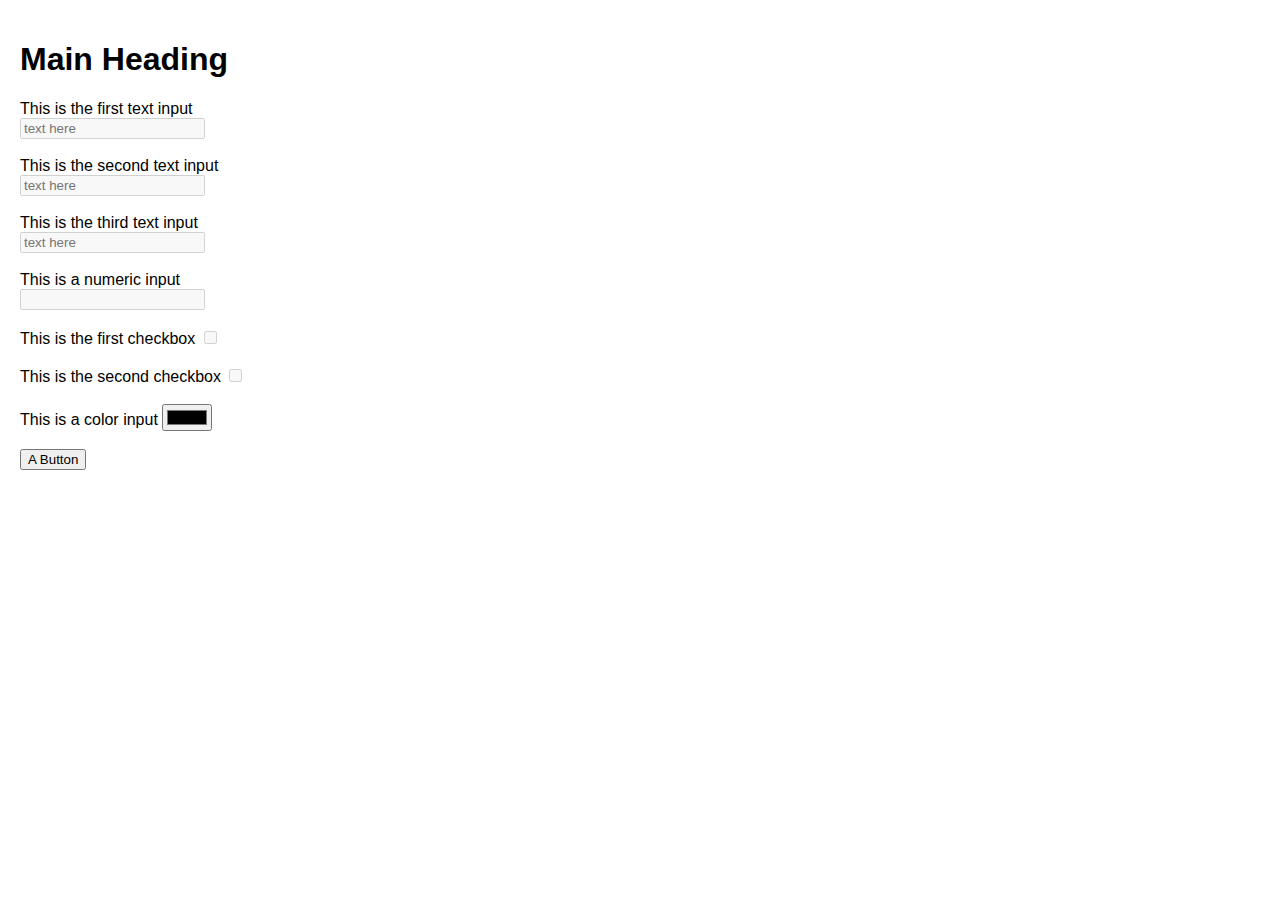
==== lab/part1-jquery.html @ 09333411 "finished lab" ====
<!DOCTYPE html>
<html>
  <head>
    <!-- CSS Imports -->
    <link rel="stylesheet" href="css/leaflet.css" />
    <!-- =====================
    Edit css/style.css
    ====================== -->
    <link rel="stylesheet" href="css/style.css" />
  </head>
  <body>
    <!-- Sidebar -->
    <div class="sidebar">
      <h1 id="main-heading">Main Heading</h1>
      <label id="text-label1" for="text-input1">This is the first text input</label>
      <input id="text-input1" class="input-text" type="text" placeholder="text here" disabled>
      <br>
      <br>
      <label id="text-label2" for="text-input2">This is the second text input</label>
      <input id="text-input2" class="input-text" type="text" placeholder="text here" disabled>
      <br>
      <br>
      <label id="text-label3" for="text-input3">This is the third text input</label>
      <input id="text-input3" class="input-text" type="text" placeholder="text here" disabled>
      <br>
      <br>
      <label id="number-label" for="numeric-input">This is a numeric input</label>
      <input type="number" id="numeric-input" disabled>
      <br>
      <br>
      <!-- BE CAREFUL WITH CHECKBOXES! The jQuery API handles checkboxes differently than other inputs! -->
      <label id="checkbox-label1" for="cbox-input1">This is the first checkbox</label>
      <input type="checkbox" id="cbox-input1" disabled>
      <br>
      <br>
      <label id="checkbox-label2" for="cbox-input2">This is the second checkbox</label>
      <input type="checkbox" id="cbox-input2" value="second_checkbox" disabled>
      <br>
      <br>
      <label id="color-label" for="color-input">This is a color input</label>
      <input type="color" id="color-input">
      <br>
      <br>   
      <button>A Button</button>
    </div>
    <!-- Map -->
    <div id="map" class="map"></div>

    <!-- Javascript Imports Here -->
    <script src="js/leaflet.js"></script>
    <script src="js/underscore.js"></script>
    <script src="js/jquery-2.2.0.js"></script>
    <script src="js/part1-jquery.js"></script>
  </body>
</html>
---- lab/css/style.css ----
body {
    padding: 0;
    overflow: hidden;
    font-family: helvetica, arial, sans-serif;
}

.map {
    position: absolute;
    right: 0px;
    left: 340px;
    height: 100%;
    top: 0;
}

.sidebar {
    position: absolute;
    left: 0px;
    width: 340px;
    top: 0;
    bottom: 0;
    overflow-y: auto;
    padding: 20px;
}
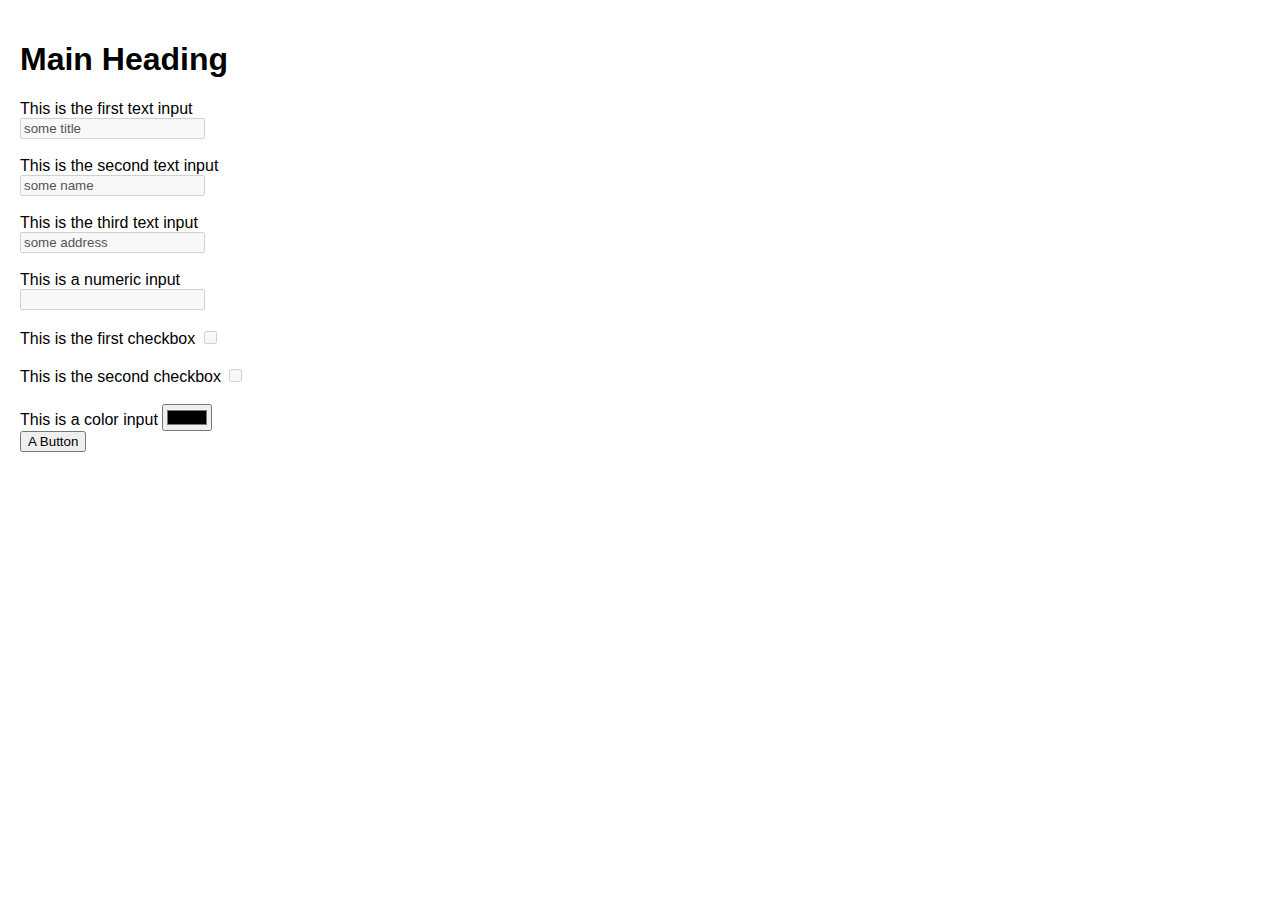
==== commit 14f78ff5: "Update part1-jquery.html" ====
--- a/lab/part1-jquery.html
+++ b/lab/part1-jquery.html
@@ -13,15 +13,15 @@
     <div class="sidebar">
       <h1 id="main-heading">Main Heading</h1>
       <label id="text-label1" for="text-input1">This is the first text input</label>
-      <input id="text-input1" class="input-text" type="text" placeholder="text here" disabled>
+      <input id="text-input1" class="input-text" type="text" placeholder="text here" value="some title" disabled>
       <br>
       <br>
       <label id="text-label2" for="text-input2">This is the second text input</label>
-      <input id="text-input2" class="input-text" type="text" placeholder="text here" disabled>
+      <input id="text-input2" class="input-text" type="text" placeholder="text here" value="some name" disabled>
       <br>
       <br>
       <label id="text-label3" for="text-input3">This is the third text input</label>
-      <input id="text-input3" class="input-text" type="text" placeholder="text here" disabled>
+      <input id="text-input3" class="input-text" type="text" placeholder="text here" value="some address" disabled>
       <br>
       <br>
       <label id="number-label" for="numeric-input">This is a numeric input</label>
@@ -39,8 +39,7 @@
       <br>
       <label id="color-label" for="color-input">This is a color input</label>
       <input type="color" id="color-input">
-      <br>
-      <br>   
+      <br>  
       <button>A Button</button>
     </div>
     <!-- Map -->
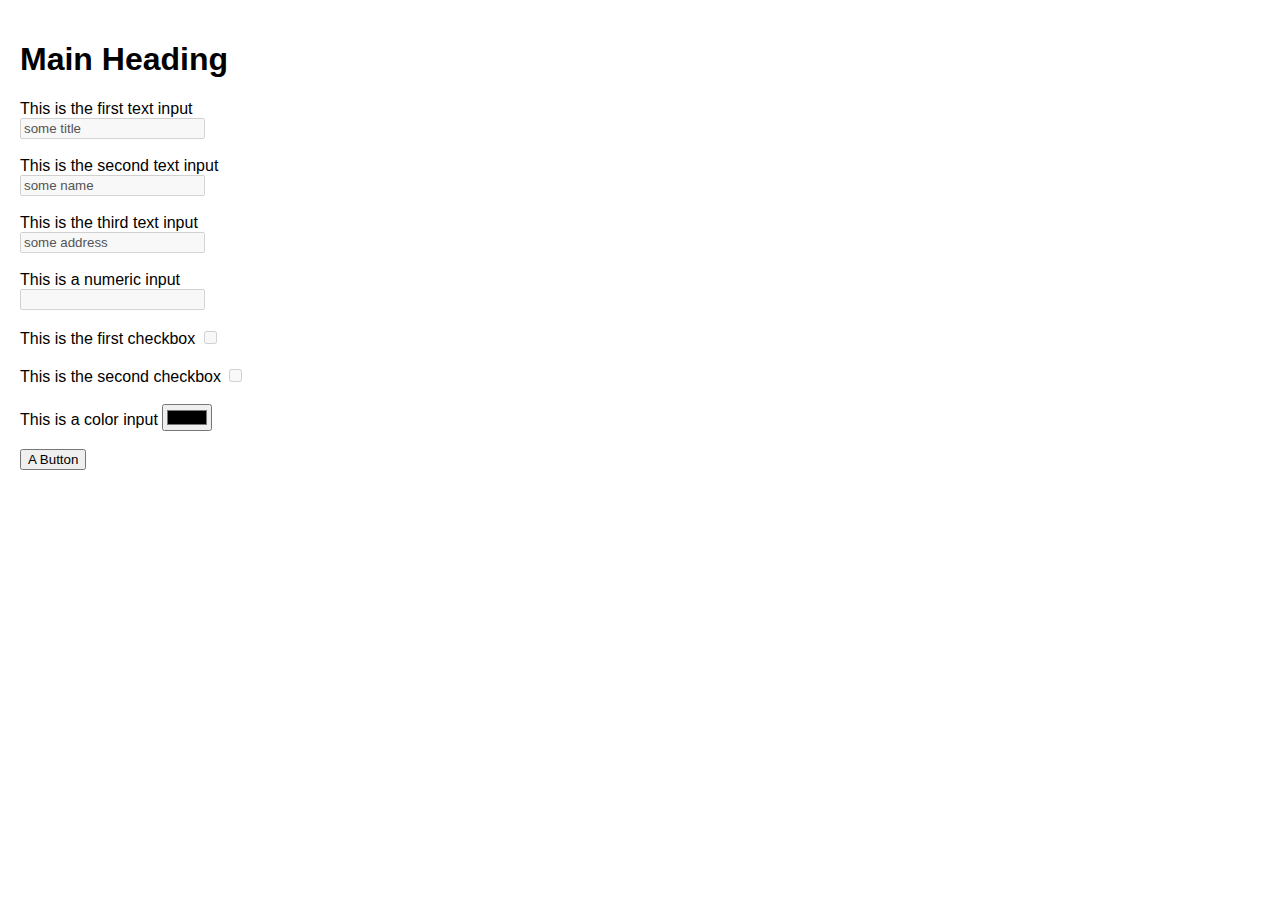
==== commit 803856e2: "update" ====
--- a/lab/part1-jquery.html
+++ b/lab/part1-jquery.html
@@ -40,6 +40,7 @@
       <label id="color-label" for="color-input">This is a color input</label>
       <input type="color" id="color-input">
       <br>  
+      <br>
       <button>A Button</button>
     </div>
     <!-- Map -->
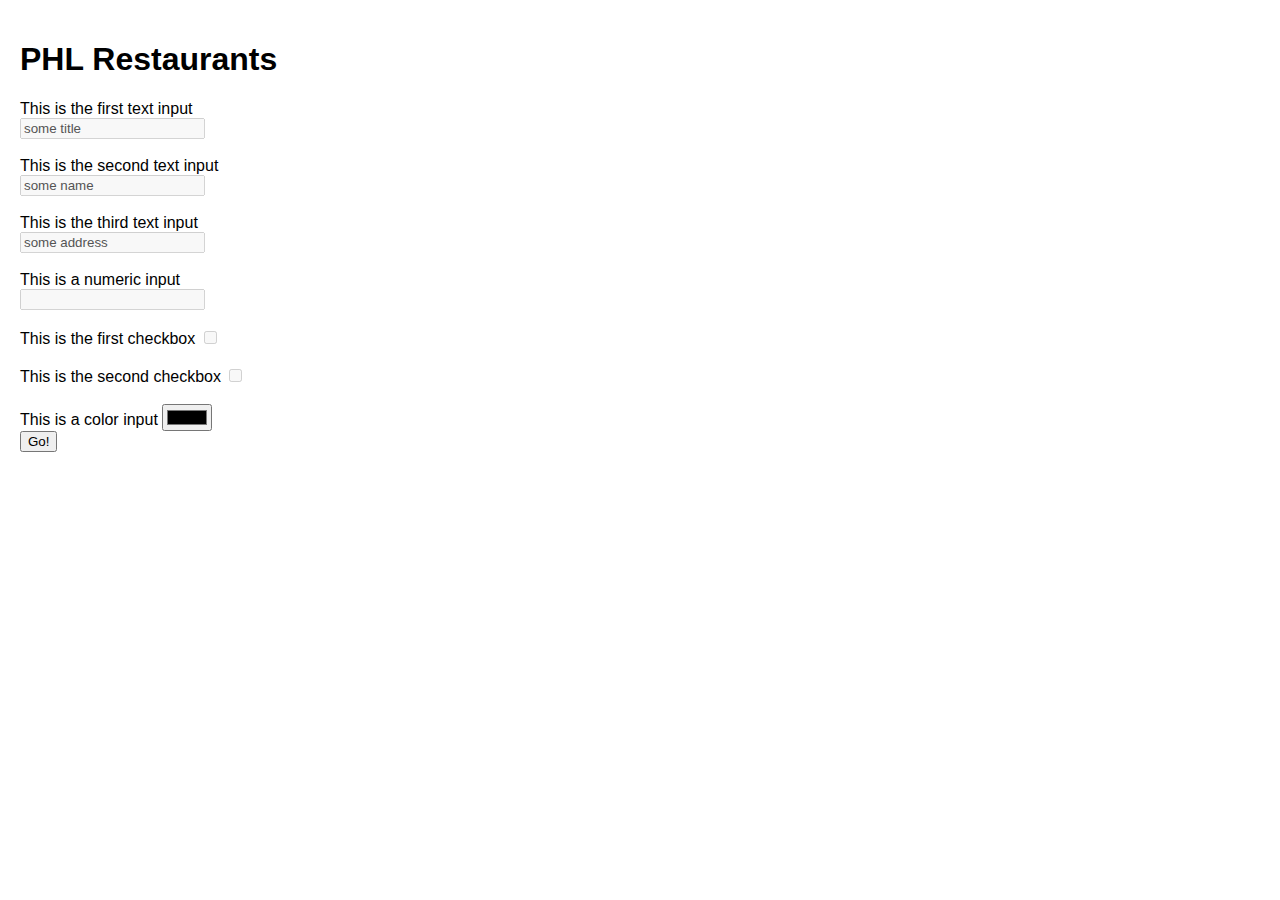
==== commit 1d78309e: "Merge 5df13df8ed38df1500831a6ff1557e10695c5419 into 5116f5cbaaad7dd445193a265e46bd7b9818b3c0" ====
--- a/lab/part1-jquery.html
+++ b/lab/part1-jquery.html
@@ -7,11 +7,17 @@
     Edit css/style.css
     ====================== -->
     <link rel="stylesheet" href="css/style.css" />
+    <style>
+      .leaflet-marker-icon{
+        background-color:forestgreen;
+        opacity: 0.9;
+      }
+    </style>
   </head>
   <body>
     <!-- Sidebar -->
     <div class="sidebar">
-      <h1 id="main-heading">Main Heading</h1>
+      <h1 id="main-heading">PHL Restaurants</h1>
       <label id="text-label1" for="text-input1">This is the first text input</label>
       <input id="text-input1" class="input-text" type="text" placeholder="text here" value="some title" disabled>
       <br>
@@ -39,9 +45,8 @@
       <br>
       <label id="color-label" for="color-input">This is a color input</label>
       <input type="color" id="color-input">
-      <br>  
       <br>
-      <button>A Button</button>
+      <button>Go!</button>
     </div>
     <!-- Map -->
     <div id="map" class="map"></div>
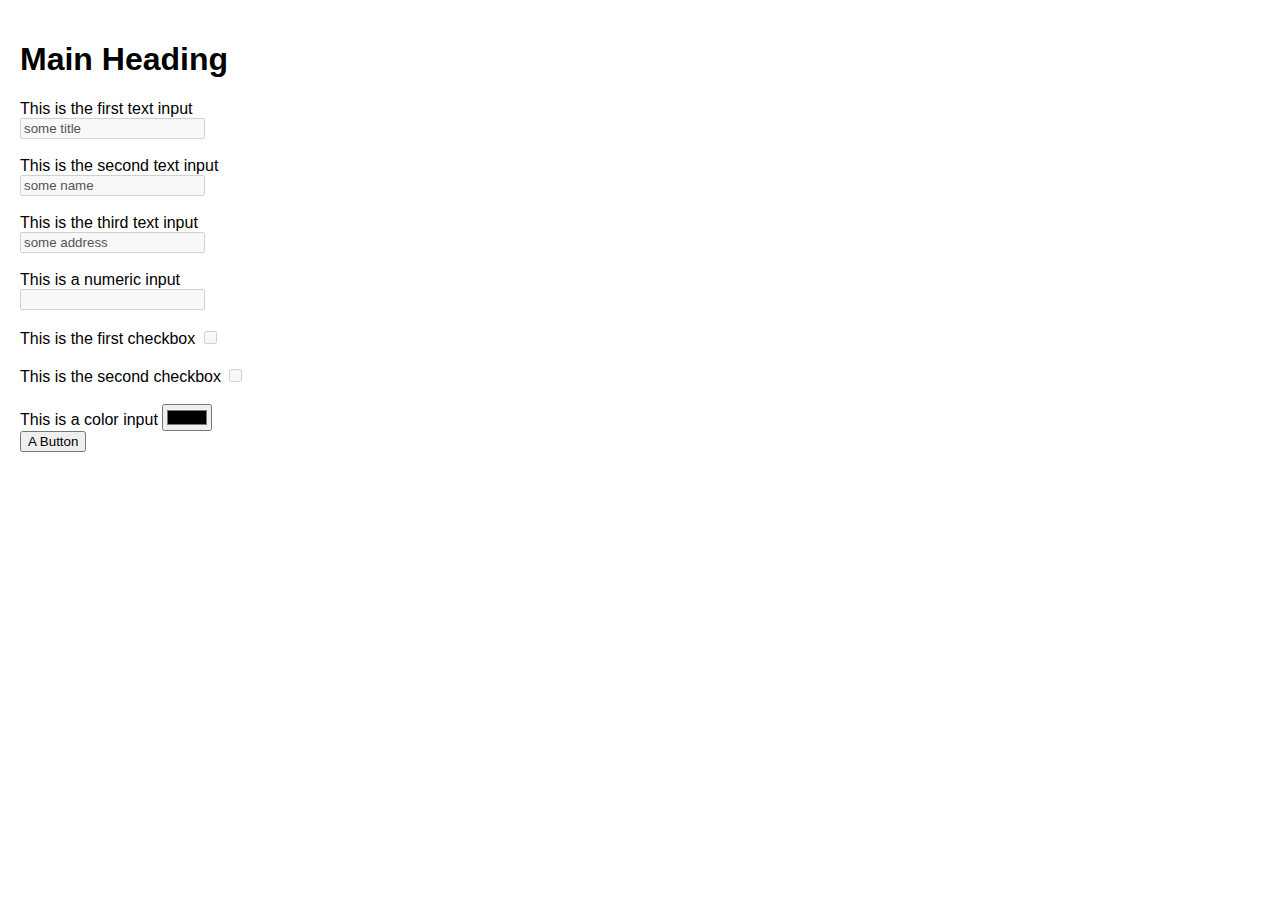
==== commit 9f15185e: "Merge e0b32ad941b0a209119e16b740cceb2fde3ced23 into 5116f5cbaaad7dd445193a265e46bd7b9818b3c0" ====
--- a/lab/part1-jquery.html
+++ b/lab/part1-jquery.html
@@ -7,17 +7,11 @@
     Edit css/style.css
     ====================== -->
     <link rel="stylesheet" href="css/style.css" />
-    <style>
-      .leaflet-marker-icon{
-        background-color:forestgreen;
-        opacity: 0.9;
-      }
-    </style>
   </head>
   <body>
     <!-- Sidebar -->
     <div class="sidebar">
-      <h1 id="main-heading">PHL Restaurants</h1>
+      <h1 id="main-heading">Main Heading</h1>
       <label id="text-label1" for="text-input1">This is the first text input</label>
       <input id="text-input1" class="input-text" type="text" placeholder="text here" value="some title" disabled>
       <br>
@@ -46,10 +40,11 @@
       <label id="color-label" for="color-input">This is a color input</label>
       <input type="color" id="color-input">
       <br>
-      <button>Go!</button>
+      <button>A Button</button>
     </div>
     <!-- Map -->
     <div id="map" class="map"></div>
+    <div id= "myIcon" class= 'my-div-icon'></div>
 
     <!-- Javascript Imports Here -->
     <script src="js/leaflet.js"></script>
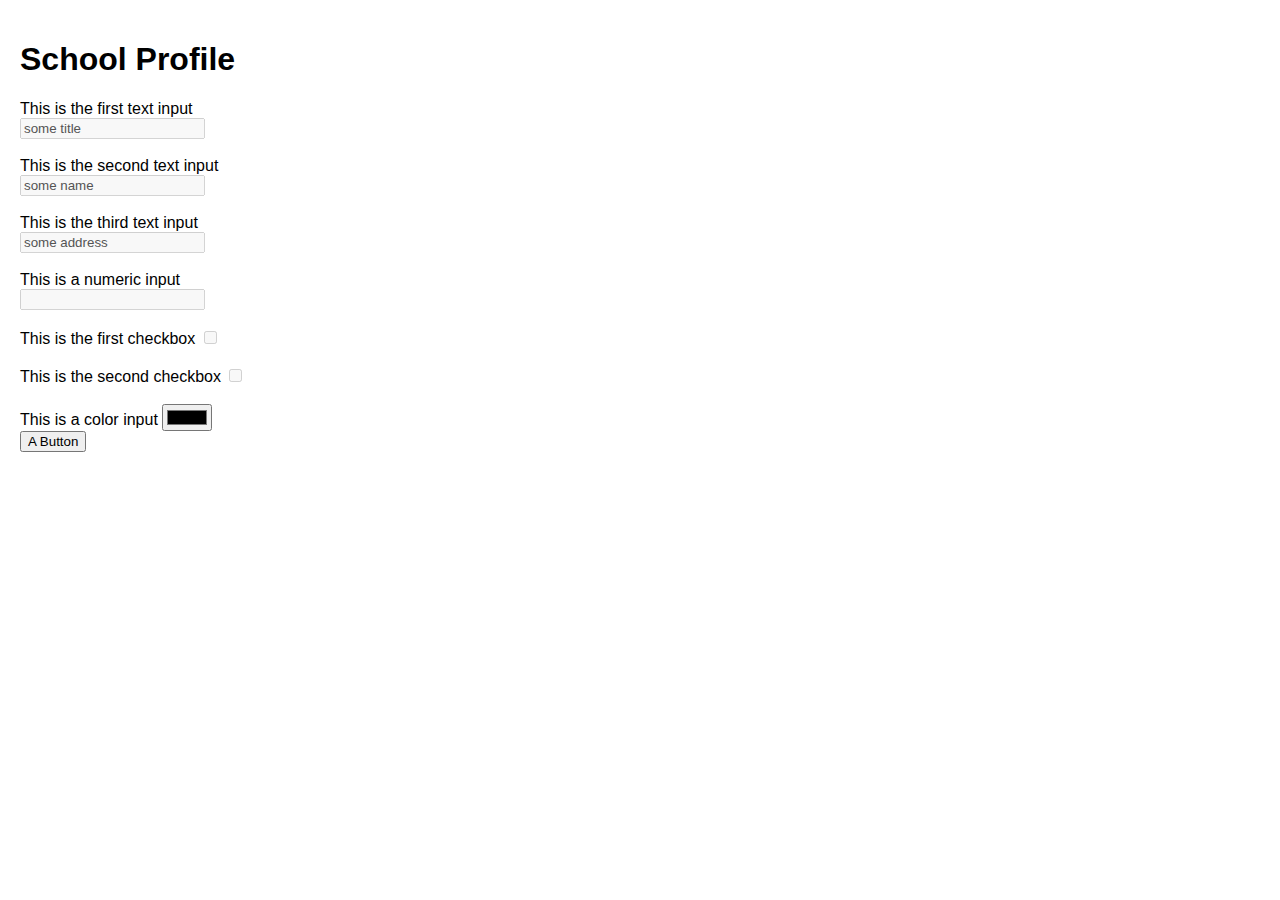
==== commit 9602638a: "Lab + Assignment" ====
--- a/lab/part1-jquery.html
+++ b/lab/part1-jquery.html
@@ -1,55 +1,58 @@
 <!DOCTYPE html>
 <html>
-  <head>
+
+<head>
     <!-- CSS Imports -->
     <link rel="stylesheet" href="css/leaflet.css" />
     <!-- =====================
     Edit css/style.css
     ====================== -->
     <link rel="stylesheet" href="css/style.css" />
-  </head>
-  <body>
+</head>
+
+<body>
     <!-- Sidebar -->
     <div class="sidebar">
-      <h1 id="main-heading">Main Heading</h1>
-      <label id="text-label1" for="text-input1">This is the first text input</label>
-      <input id="text-input1" class="input-text" type="text" placeholder="text here" value="some title" disabled>
-      <br>
-      <br>
-      <label id="text-label2" for="text-input2">This is the second text input</label>
-      <input id="text-input2" class="input-text" type="text" placeholder="text here" value="some name" disabled>
-      <br>
-      <br>
-      <label id="text-label3" for="text-input3">This is the third text input</label>
-      <input id="text-input3" class="input-text" type="text" placeholder="text here" value="some address" disabled>
-      <br>
-      <br>
-      <label id="number-label" for="numeric-input">This is a numeric input</label>
-      <input type="number" id="numeric-input" disabled>
-      <br>
-      <br>
-      <!-- BE CAREFUL WITH CHECKBOXES! The jQuery API handles checkboxes differently than other inputs! -->
-      <label id="checkbox-label1" for="cbox-input1">This is the first checkbox</label>
-      <input type="checkbox" id="cbox-input1" disabled>
-      <br>
-      <br>
-      <label id="checkbox-label2" for="cbox-input2">This is the second checkbox</label>
-      <input type="checkbox" id="cbox-input2" value="second_checkbox" disabled>
-      <br>
-      <br>
-      <label id="color-label" for="color-input">This is a color input</label>
-      <input type="color" id="color-input">
-      <br>
-      <button>A Button</button>
+        <h1 id="main-heading">School Profile</h1>
+        <label id="text-label1" for="text-input1">This is the first text input</label>
+        <input id="text-input1" class="input-text" type="text" placeholder="text here" value="some title" disabled>
+        <br>
+        <br>
+        <label id="text-label2" for="text-input2">This is the second text input</label>
+        <input id="text-input2" class="input-text" type="text" placeholder="text here" value="some name" disabled>
+        <br>
+        <br>
+        <label id="text-label3" for="text-input3">This is the third text input</label>
+        <input id="text-input3" class="input-text" type="text" placeholder="text here" value="some address" disabled>
+        <br>
+        <br>
+        <label id="number-label" for="numeric-input">This is a numeric input</label>
+        <input type="number" id="numeric-input" disabled>
+        <br>
+        <br>
+        <!-- BE CAREFUL WITH CHECKBOXES! The jQuery API handles checkboxes differently than other inputs! -->
+        <label id="checkbox-label1" for="cbox-input1">This is the first checkbox</label>
+        <input type="checkbox" id="cbox-input1" disabled>
+        <br>
+        <br>
+        <label id="checkbox-label2" for="cbox-input2">This is the second checkbox</label>
+        <input type="checkbox" id="cbox-input2" value="second_checkbox" disabled>
+        <br>
+        <br>
+        <label id="color-label" for="color-input">This is a color input</label>
+        <input type="color" id="color-input">
+        <br>
+        <button>A Button</button>
     </div>
     <!-- Map -->
     <div id="map" class="map"></div>
-    <div id= "myIcon" class= 'my-div-icon'></div>
+    <div id="myIcon" class='my-div-icon'></div>
 
     <!-- Javascript Imports Here -->
     <script src="js/leaflet.js"></script>
     <script src="js/underscore.js"></script>
     <script src="js/jquery-2.2.0.js"></script>
     <script src="js/part1-jquery.js"></script>
-  </body>
-</html>
+</body>
+
+</html>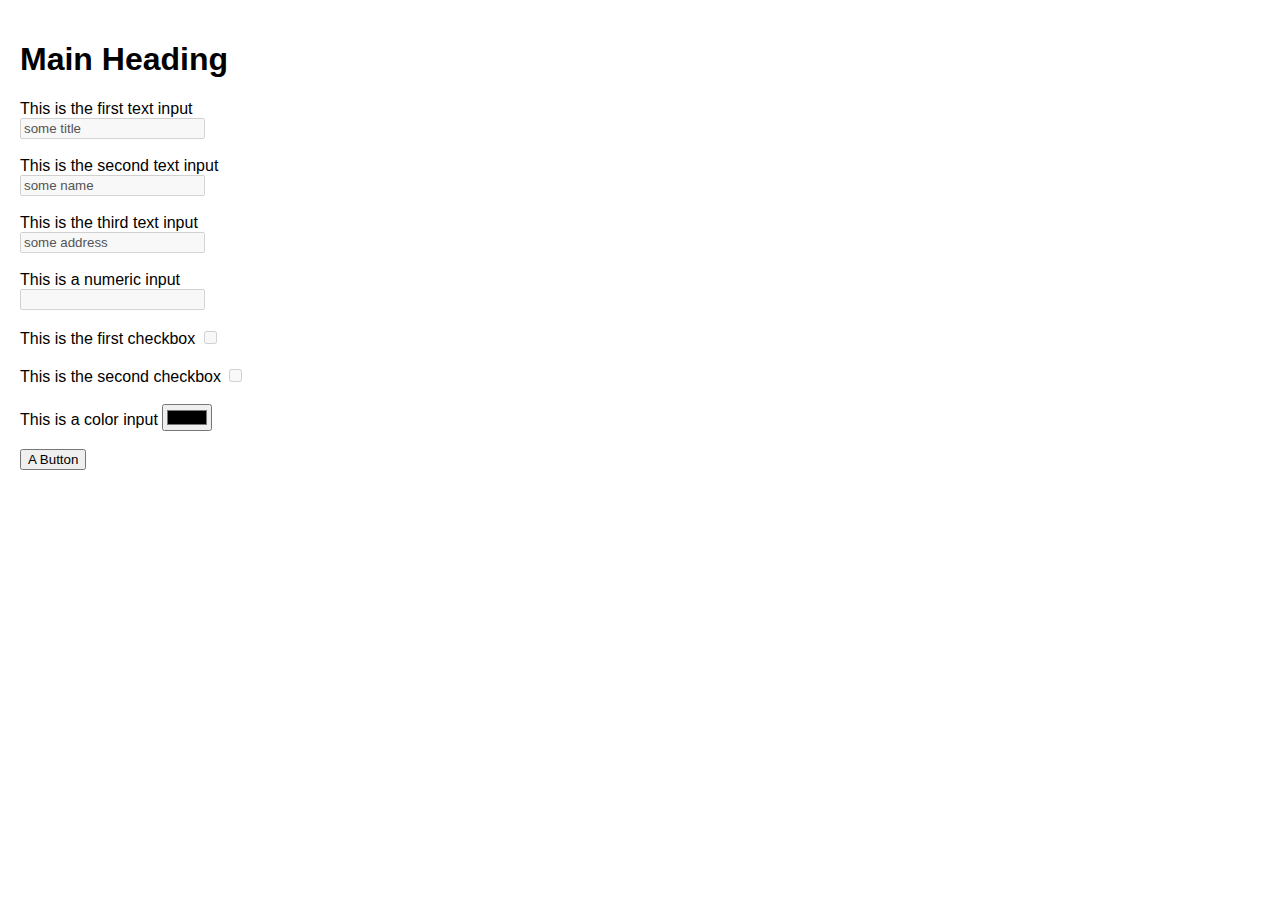
==== commit 9d061293: "Merge 9e3c83cae0fa3fbcd5a9e608adc4ced0661e9b2b into 5116f5cbaaad7dd445193a265e46bd7b9818b3c0" ====
--- a/lab/part1-jquery.html
+++ b/lab/part1-jquery.html
@@ -1,58 +1,55 @@
 <!DOCTYPE html>
 <html>
-
-<head>
+  <head>
     <!-- CSS Imports -->
     <link rel="stylesheet" href="css/leaflet.css" />
     <!-- =====================
     Edit css/style.css
     ====================== -->
     <link rel="stylesheet" href="css/style.css" />
-</head>
-
-<body>
+  </head>
+  <body>
     <!-- Sidebar -->
     <div class="sidebar">
-        <h1 id="main-heading">School Profile</h1>
-        <label id="text-label1" for="text-input1">This is the first text input</label>
-        <input id="text-input1" class="input-text" type="text" placeholder="text here" value="some title" disabled>
-        <br>
-        <br>
-        <label id="text-label2" for="text-input2">This is the second text input</label>
-        <input id="text-input2" class="input-text" type="text" placeholder="text here" value="some name" disabled>
-        <br>
-        <br>
-        <label id="text-label3" for="text-input3">This is the third text input</label>
-        <input id="text-input3" class="input-text" type="text" placeholder="text here" value="some address" disabled>
-        <br>
-        <br>
-        <label id="number-label" for="numeric-input">This is a numeric input</label>
-        <input type="number" id="numeric-input" disabled>
-        <br>
-        <br>
-        <!-- BE CAREFUL WITH CHECKBOXES! The jQuery API handles checkboxes differently than other inputs! -->
-        <label id="checkbox-label1" for="cbox-input1">This is the first checkbox</label>
-        <input type="checkbox" id="cbox-input1" disabled>
-        <br>
-        <br>
-        <label id="checkbox-label2" for="cbox-input2">This is the second checkbox</label>
-        <input type="checkbox" id="cbox-input2" value="second_checkbox" disabled>
-        <br>
-        <br>
-        <label id="color-label" for="color-input">This is a color input</label>
-        <input type="color" id="color-input">
-        <br>
-        <button>A Button</button>
+      <h1 id="main-heading">Main Heading</h1>
+      <label id="text-label1" for="text-input1">This is the first text input</label>
+      <input id="text-input1" class="input-text" type="text" placeholder="text here" value="some title" disabled>
+      <br>
+      <br>
+      <label id="text-label2" for="text-input2">This is the second text input</label>
+      <input id="text-input2" class="input-text" type="text" placeholder="text here" value="some name" disabled>
+      <br>
+      <br>
+      <label id="text-label3" for="text-input3">This is the third text input</label>
+      <input id="text-input3" class="input-text" type="text" placeholder="text here" value="some address" disabled>
+      <br>
+      <br>
+      <label id="number-label" for="numeric-input">This is a numeric input</label>
+      <input type="number" id="numeric-input" disabled>
+      <br>
+      <br>
+      <!-- BE CAREFUL WITH CHECKBOXES! The jQuery API handles checkboxes differently than other inputs! -->
+      <label id="checkbox-label1" for="cbox-input1">This is the first checkbox</label>
+      <input type="checkbox" id="cbox-input1" disabled>
+      <br>
+      <br>
+      <label id="checkbox-label2" for="cbox-input2">This is the second checkbox</label>
+      <input type="checkbox" id="cbox-input2" value="second_checkbox" disabled>
+      <br>
+      <br>
+      <label id="color-label" for="color-input">This is a color input</label>
+      <input type="color" id="color-input">
+      <br>  
+      <br>
+      <button>A Button</button>
     </div>
     <!-- Map -->
     <div id="map" class="map"></div>
-    <div id="myIcon" class='my-div-icon'></div>
 
     <!-- Javascript Imports Here -->
     <script src="js/leaflet.js"></script>
     <script src="js/underscore.js"></script>
     <script src="js/jquery-2.2.0.js"></script>
     <script src="js/part1-jquery.js"></script>
-</body>
-
-</html>+  </body>
+</html>
--- a/lab/css/style.css
+++ b/lab/css/style.css
@@ -20,4 +20,16 @@
     bottom: 0;
     overflow-y: auto;
     padding: 20px;
-}+}
+
+.marker-pin {
+    width: 30px;
+    height: 30px;
+    border-radius: 50% 50% 50% 0;
+    /* background: #c30b82; */
+    position: absolute;
+    transform: rotate(-45deg);
+    left: 50%;
+    top: 50%;
+    margin: -15px 0 0 -15px;
+  }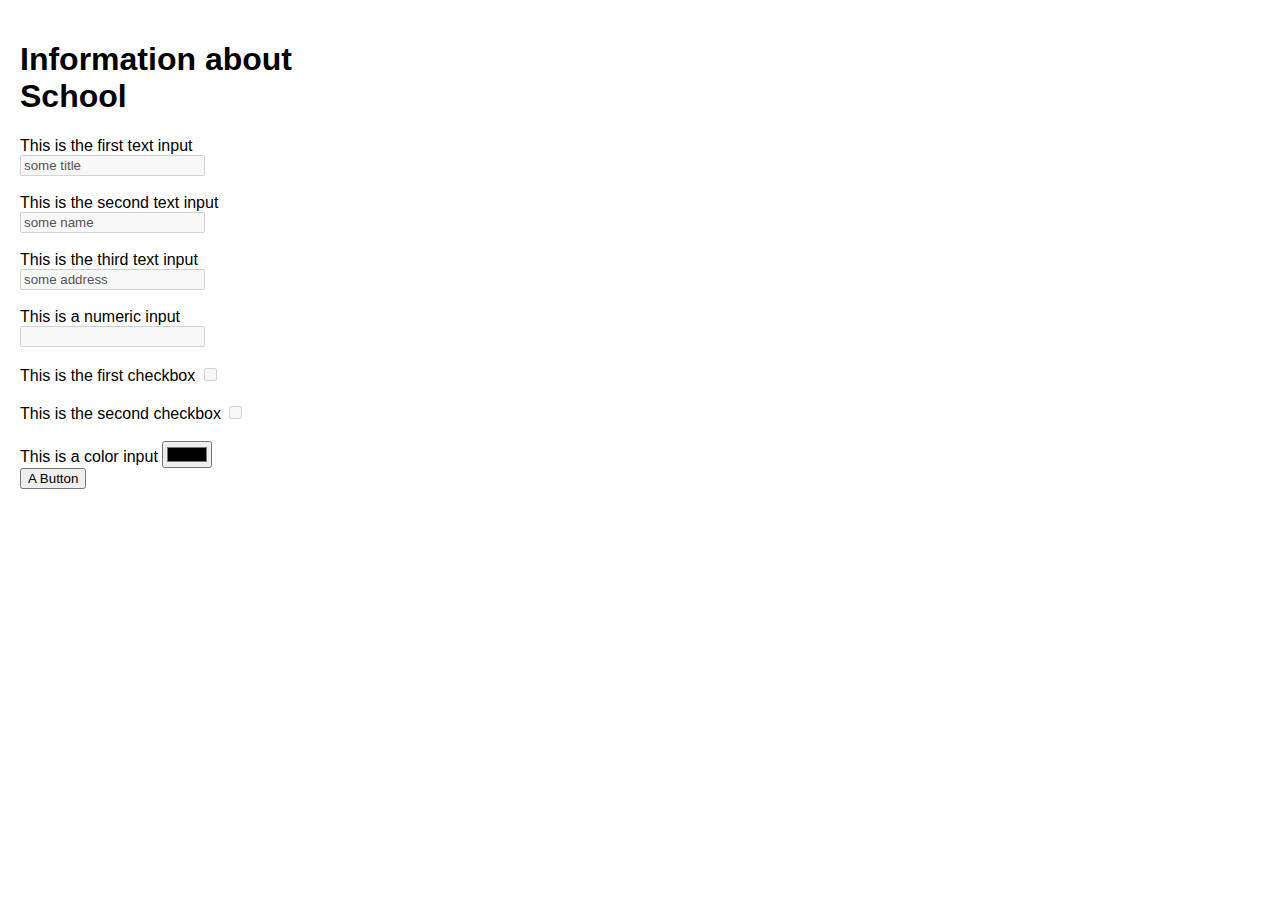
==== commit c3aeb381: "Lab 5" ====
--- a/lab/part1-jquery.html
+++ b/lab/part1-jquery.html
@@ -11,7 +11,7 @@
   <body>
     <!-- Sidebar -->
     <div class="sidebar">
-      <h1 id="main-heading">Main Heading</h1>
+      <h1 id="main-heading">Information about School </h1>
       <label id="text-label1" for="text-input1">This is the first text input</label>
       <input id="text-input1" class="input-text" type="text" placeholder="text here" value="some title" disabled>
       <br>
@@ -39,7 +39,6 @@
       <br>
       <label id="color-label" for="color-input">This is a color input</label>
       <input type="color" id="color-input">
-      <br>  
       <br>
       <button>A Button</button>
     </div>
